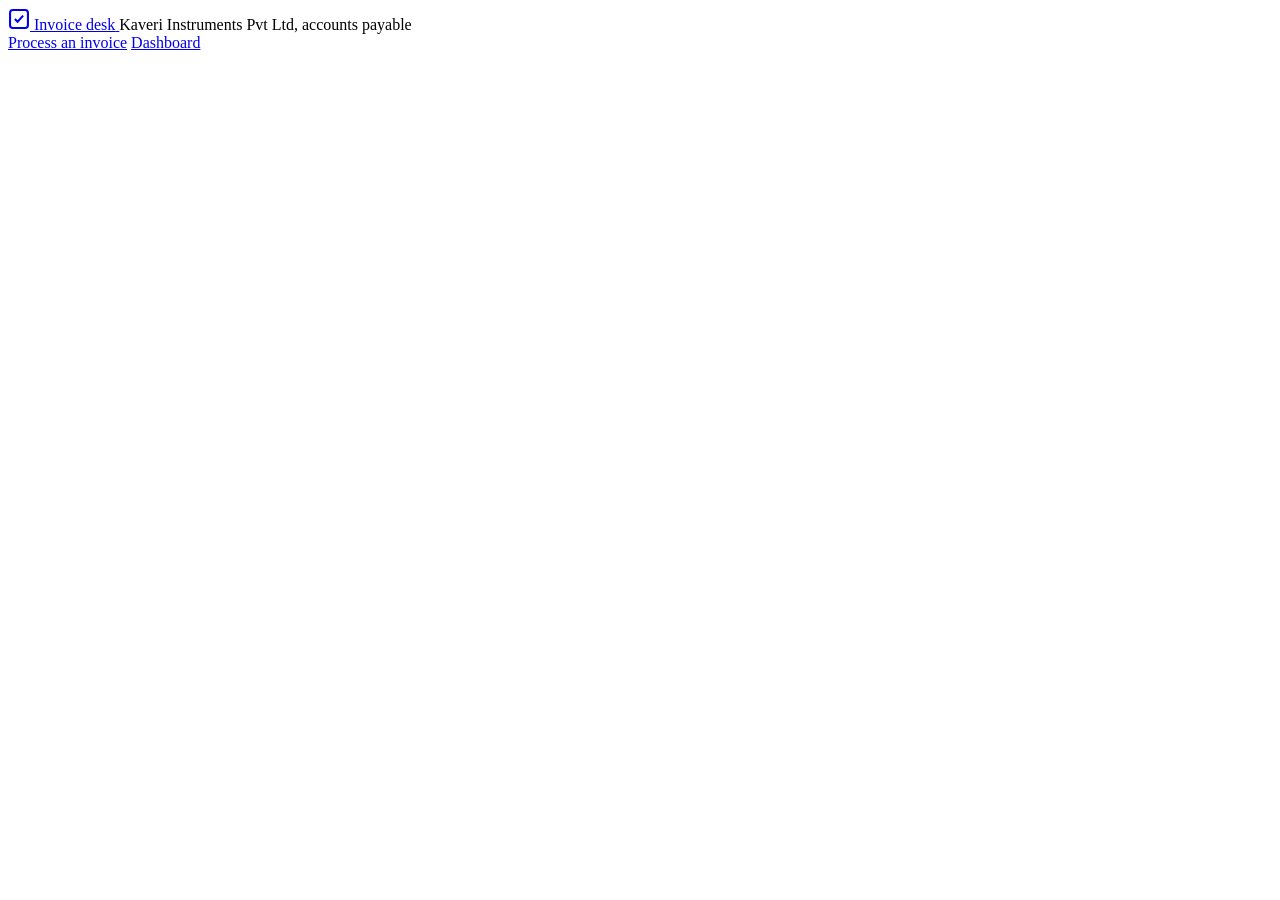
==== apflow/web/static/index.html @ 3754d772 "uploading an existing file" ====
<!doctype html>
<html lang="en-IN">
<head>
<meta charset="utf-8">
<meta name="viewport" content="width=device-width, initial-scale=1">
<title>Invoice desk, Kaveri Instruments</title>
<link rel="stylesheet" href="/static/app.css">
<link rel="icon" href="data:image/svg+xml,%3Csvg xmlns='http://www.w3.org/2000/svg' viewBox='0 0 32 32'%3E%3Crect x='3' y='3' width='26' height='26' rx='4' fill='none' stroke='%235A3FC0' stroke-width='3'/%3E%3Cpath d='M10 16l4 4 8-9' fill='none' stroke='%235A3FC0' stroke-width='3'/%3E%3C/svg%3E">
</head>
<body>
<svg width="0" height="0" style="position:absolute" aria-hidden="true">
  <defs>
    <!-- Rubber-stamp ink: uneven edges and patchy coverage -->
    <filter id="ink" x="-5%" y="-5%" width="110%" height="110%">
      <feTurbulence type="fractalNoise" baseFrequency="0.9" numOctaves="2" seed="7" result="noise"/>
      <feDisplacementMap in="SourceGraphic" in2="noise" scale="2.2" result="rough"/>
      <feTurbulence type="fractalNoise" baseFrequency="0.35" numOctaves="1" seed="3" result="patch"/>
      <feColorMatrix in="patch" type="matrix" values="0 0 0 0 0  0 0 0 0 0  0 0 0 0 0  0 0 0 -1.6 1.45" result="mask"/>
      <feComposite in="rough" in2="mask" operator="in"/>
    </filter>
  </defs>
</svg>

<header class="bar">
  <a class="brand" href="#/process">
    <svg viewBox="0 0 32 32" width="22" height="22" aria-hidden="true"><rect x="3" y="3" width="26" height="26" rx="4" fill="none" stroke="currentColor" stroke-width="3"/><path d="M10 16l4 4 8-9" fill="none" stroke="currentColor" stroke-width="3"/></svg>
    <span>Invoice desk</span>
  </a>
  <span class="company">Kaveri Instruments Pvt Ltd, accounts payable</span>
  <nav aria-label="Main">
    <a href="#/process" data-nav="process">Process an invoice</a>
    <a href="#/dashboard" data-nav="dashboard">Dashboard</a>
  </nav>
  <span class="model" id="model-note" title="Which model reads scanned documents"></span>
</header>

<main id="view-process" class="process" hidden>
  <aside class="inbox" aria-label="Invoices to process">
    <h2>Invoices to process</h2>
    <label class="drop" id="drop">
      <input type="file" id="file" accept="application/pdf,.pdf">
      <span class="drop-title">Upload an invoice PDF</span>
      <span class="drop-hint">or drop it here. Text PDFs and scans both work.</span>
    </label>
    <p class="error" id="upload-error" role="alert" hidden></p>
    <div id="samples"></div>
  </aside>

  <section class="desk" aria-label="Document">
    <div class="sheet-wrap" id="sheet-wrap">
      <div class="empty" id="sheet-empty">
        <p>Pick an invoice from the list, or upload one, to watch it being checked step by step.</p>
      </div>
      <figure class="sheet" id="sheet" hidden>
        <img id="sheet-img" alt="First page of the invoice being processed">
        <div class="stamp" id="stamp" hidden aria-hidden="true">
          <span class="stamp-word" id="stamp-word"></span>
          <span class="stamp-meta" id="stamp-meta"></span>
        </div>
      </figure>
    </div>
  </section>

  <section class="run" aria-label="Run">
    <div class="run-head">
      <h2 id="run-title">Run</h2>
      <span class="run-file" id="run-file"></span>
    </div>
    <ol class="stages" id="stages" aria-live="polite"></ol>
    <div class="decision" id="decision" hidden aria-live="polite"></div>
  </section>

  <section class="details" id="details" hidden aria-label="Run details">
    <div class="tabs" role="tablist">
      <button role="tab" data-tab="checks" aria-selected="true">All checks</button>
      <button role="tab" data-tab="fields" aria-selected="false">What was read</button>
      <button role="tab" data-tab="lines" aria-selected="false">Lines against the PO</button>
      <button role="tab" data-tab="history" aria-selected="false">History</button>
    </div>
    <div class="tab-body" id="tab-body"></div>
  </section>
</main>

<main id="view-dashboard" class="dashboard" hidden>
  <div class="dash-head">
    <h1>Dashboard</h1>
    <div class="dash-actions">
      <button class="btn quiet" id="model-check">Test the model</button>
      <button class="btn" id="run-all">Run all 20 samples</button>
      <button class="btn quiet" id="reset">Clear all runs</button>
    </div>
  </div>
  <p class="progress" id="run-all-progress" hidden></p>
  <div class="check-result" id="model-check-result" hidden aria-live="polite"></div>
  <div id="dash"></div>
</main>

<div class="tooltip" id="tooltip" role="tooltip" hidden></div>
<script src="/static/app.js"></script>
</body>
</html>
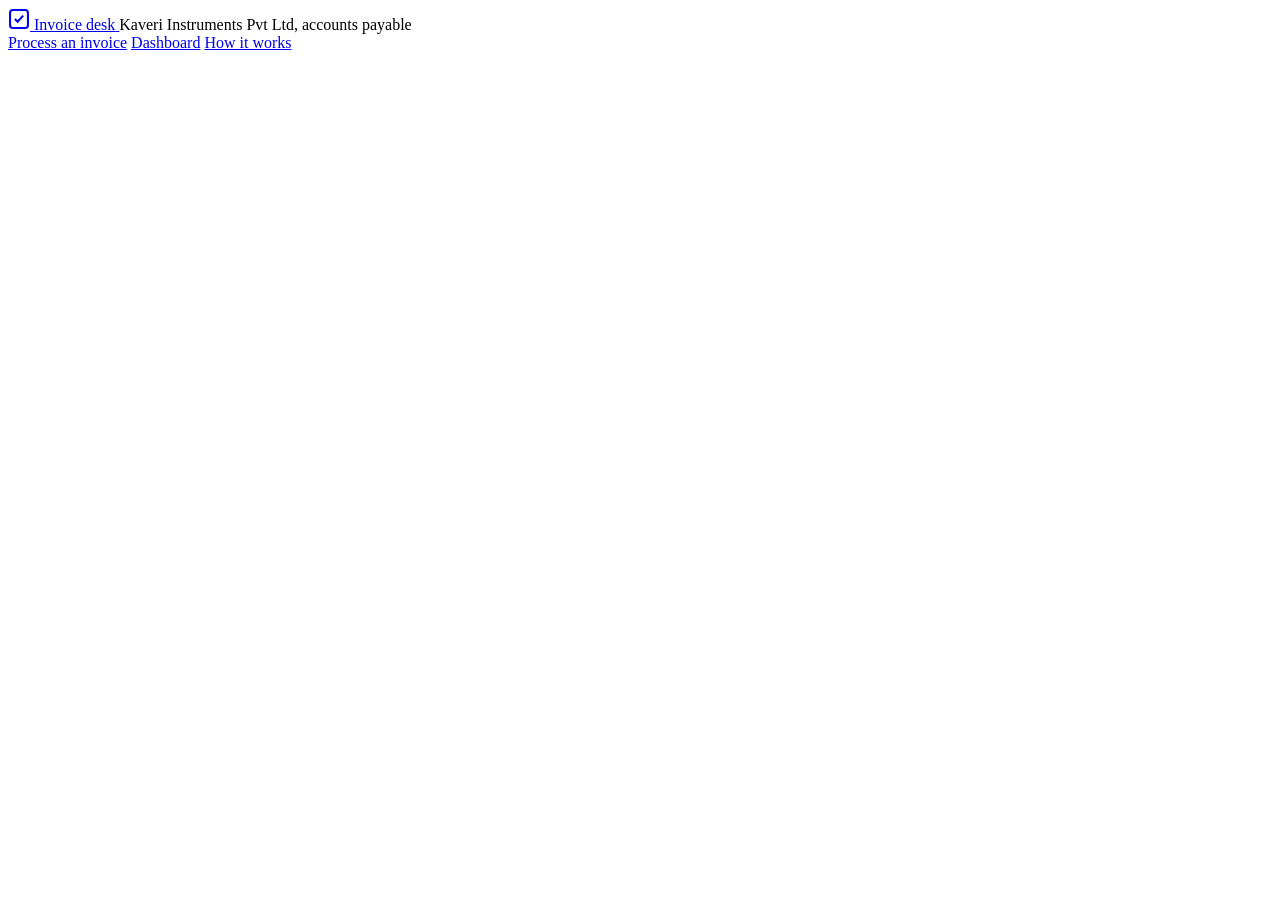
==== commit 353f6abb: "local model additions" ====
--- a/apflow/web/static/index.html
+++ b/apflow/web/static/index.html
@@ -30,6 +30,7 @@
   <nav aria-label="Main">
     <a href="#/process" data-nav="process">Process an invoice</a>
     <a href="#/dashboard" data-nav="dashboard">Dashboard</a>
+    <a href="#/how" data-nav="how">How it works</a>
   </nav>
   <span class="model" id="model-note" title="Which model reads scanned documents"></span>
 </header>
@@ -43,6 +44,7 @@
       <span class="drop-hint">or drop it here. Text PDFs and scans both work.</span>
     </label>
     <p class="error" id="upload-error" role="alert" hidden></p>
+    <p class="note privacy" id="upload-privacy" hidden>Scans are read by a free cloud model in this demo. Upload sample or public invoices, not confidential ones. For private reading, choose a reader on your own server under Dashboard.</p>
     <div id="samples"></div>
   </aside>
 
@@ -85,14 +87,71 @@
   <div class="dash-head">
     <h1>Dashboard</h1>
     <div class="dash-actions">
-      <button class="btn quiet" id="model-check">Test the model</button>
+      <button class="btn quiet" id="model-check">Test the reader</button>
       <button class="btn" id="run-all">Run all 20 samples</button>
       <button class="btn quiet" id="reset">Clear all runs</button>
     </div>
   </div>
+  <section class="reader" id="reader" aria-labelledby="reader-h">
+    <h2 id="reader-h">Reader for scanned invoices</h2>
+    <p class="sub">Text PDFs are always read on this server. Scans go to the reader chosen here. New runs use it, and each run records which reader saw the file.</p>
+    <fieldset class="reader-options" id="reader-options" aria-label="Reader"></fieldset>
+    <form class="reader-find" id="reader-find">
+      <button class="btn quiet" type="button" id="reader-scan">Find models on this machine</button>
+      <label for="reader-url">or connect to</label>
+      <input id="reader-url" placeholder="http://127.0.0.1:8104" autocomplete="off" spellcheck="false">
+      <button class="btn quiet" type="submit" id="reader-connect">Connect</button>
+    </form>
+    <p class="note" id="reader-status" aria-live="polite"></p>
+  </section>
   <p class="progress" id="run-all-progress" hidden></p>
   <div class="check-result" id="model-check-result" hidden aria-live="polite"></div>
   <div id="dash"></div>
+</main>
+
+<main id="view-how" class="how" hidden>
+  <h1>How the invoice desk decides</h1>
+  <p class="lead">Each invoice goes through the same eight steps. The AI model only reads documents; every decision comes from fixed rules, so the same invoice always gets the same answer, and every hold names who should act and what to ask.</p>
+
+  <section aria-labelledby="map-h">
+    <h2 id="map-h">The process</h2>
+    <figure class="map" id="process-map"></figure>
+  </section>
+
+  <section aria-labelledby="edge-h">
+    <h2 id="edge-h">Edge cases built in</h2>
+    <p class="sub">Each one needs information beyond the invoice itself, which is where checking by hand usually fails.</p>
+    <div class="edges" id="edges"></div>
+  </section>
+
+  <section aria-labelledby="rules-h">
+    <h2 id="rules-h">Rules and thresholds</h2>
+    <p class="sub">Read live from the system's settings.</p>
+    <dl class="rules" id="rules"></dl>
+  </section>
+
+  <section aria-labelledby="assume-h">
+    <h2 id="assume-h">Assumptions</h2>
+    <ul class="plain">
+      <li>The buyer is one Indian company paying in rupees, so tax is GST: CGST + SGST within a state, IGST across states.</li>
+      <li>Most invoices do not print a PO number (about 1 in 5 real scans did), so the PO is found by matching the vendor's open POs.</li>
+      <li>Government (GeM-style) POs quote prices including tax; invoices show tax separately. Prices are compared before tax.</li>
+      <li>Goods are matched three ways (PO, goods receipt, invoice); services two ways (PO, invoice).</li>
+      <li>One file is one invoice. Bundled invoices, or pages that were not read, go to a person.</li>
+      <li>The vendor master, POs, goods receipts and past invoices are a realistic invented company; all invoices are synthetic.</li>
+    </ul>
+  </section>
+
+  <section aria-labelledby="limits-h">
+    <h2 id="limits-h">What it does not do</h2>
+    <ul class="plain">
+      <li>Pay vendors, post to an ERP or code invoices to ledger accounts.</li>
+      <li>Read languages other than English, or currencies other than rupees.</li>
+      <li>Sign people in: whoever acts on a hold types their name.</li>
+      <li>Keep history across restarts on the free host: run the samples again after a restart.</li>
+      <li>The live demo reads scans with a free cloud tier, which may keep and review requests. That is fine for synthetic invoices. For real invoices, choose a private reader (NuExtract3 or Qwen3-VL on the company's own server, started with <code>scripts/serve_reader.py</code>) under Dashboard, or use a paid tier.</li>
+    </ul>
+  </section>
 </main>
 
 <div class="tooltip" id="tooltip" role="tooltip" hidden></div>
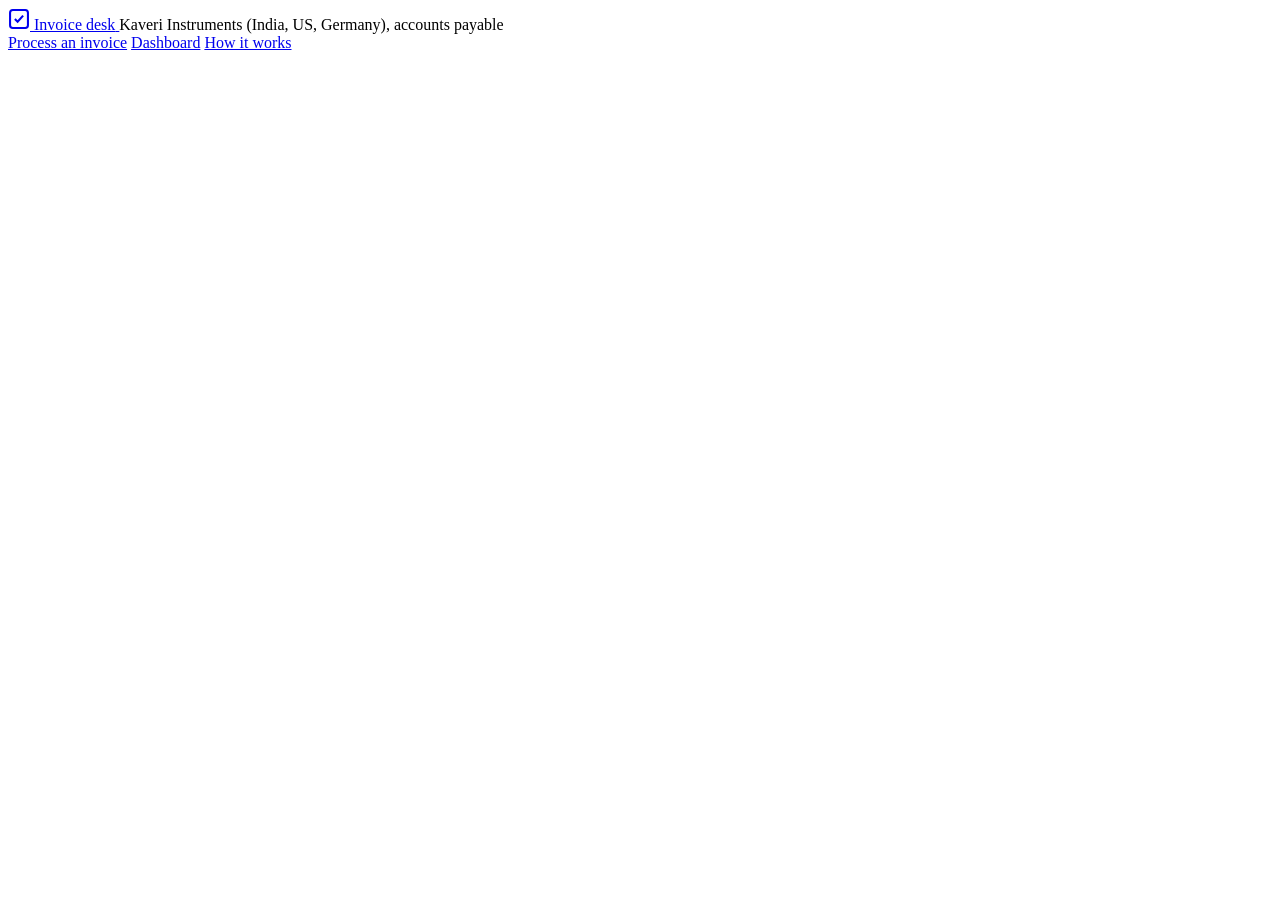
==== commit 8f7a6c01: "adding the US and EU AP cycles" ====
--- a/apflow/web/static/index.html
+++ b/apflow/web/static/index.html
@@ -26,7 +26,7 @@
     <svg viewBox="0 0 32 32" width="22" height="22" aria-hidden="true"><rect x="3" y="3" width="26" height="26" rx="4" fill="none" stroke="currentColor" stroke-width="3"/><path d="M10 16l4 4 8-9" fill="none" stroke="currentColor" stroke-width="3"/></svg>
     <span>Invoice desk</span>
   </a>
-  <span class="company">Kaveri Instruments Pvt Ltd, accounts payable</span>
+  <span class="company">Kaveri Instruments (India, US, Germany), accounts payable</span>
   <nav aria-label="Main">
     <a href="#/process" data-nav="process">Process an invoice</a>
     <a href="#/dashboard" data-nav="dashboard">Dashboard</a>
@@ -88,7 +88,7 @@
     <h1>Dashboard</h1>
     <div class="dash-actions">
       <button class="btn quiet" id="model-check">Test the reader</button>
-      <button class="btn" id="run-all">Run all 20 samples</button>
+      <button class="btn" id="run-all">Run all 25 samples</button>
       <button class="btn quiet" id="reset">Clear all runs</button>
     </div>
   </div>
@@ -133,7 +133,9 @@
   <section aria-labelledby="assume-h">
     <h2 id="assume-h">Assumptions</h2>
     <ul class="plain">
-      <li>The buyer is one Indian company paying in rupees, so tax is GST: CGST + SGST within a state, IGST across states.</li>
+      <li>The buyer is a group of three companies: Kaveri Instruments Pvt Ltd (India, rupees), Kaveri Instruments Inc. (US, dollars) and Kaveri Instruments GmbH (Germany, euros). The billed company comes from the PO, the tax number or the name on the invoice.</li>
+      <li>Tax follows where the supplier and the billed company are: GST in India (CGST + SGST within a state, IGST across states); no GST on an import into India (IGST is paid at customs); US sales tax; domestic VAT; reverse charge between EU businesses.</li>
+      <li>One approval limit for the whole group, in rupees, converting at fixed demo rates (1 USD = ₹84, 1 EUR = ₹91). A live system would take Treasury's rate for the day.</li>
       <li>Most invoices do not print a PO number (about 1 in 5 real scans did), so the PO is found by matching the vendor's open POs.</li>
       <li>Government (GeM-style) POs quote prices including tax; invoices show tax separately. Prices are compared before tax.</li>
       <li>Goods are matched three ways (PO, goods receipt, invoice); services two ways (PO, invoice).</li>
@@ -146,7 +148,7 @@
     <h2 id="limits-h">What it does not do</h2>
     <ul class="plain">
       <li>Pay vendors, post to an ERP or code invoices to ledger accounts.</li>
-      <li>Read languages other than English, or currencies other than rupees.</li>
+      <li>Read languages other than English. Tax rules cover India, the US and the EU; GSTINs, EINs and German and French VAT IDs are checked for format and check digits, but not looked up in the EU's VIES register.</li>
       <li>Sign people in: whoever acts on a hold types their name.</li>
       <li>Keep history across restarts on the free host: run the samples again after a restart.</li>
       <li>The live demo reads scans with a free cloud tier, which may keep and review requests. That is fine for synthetic invoices. For real invoices, choose a private reader (NuExtract3 or Qwen3-VL on the company's own server, started with <code>scripts/serve_reader.py</code>) under Dashboard, or use a paid tier.</li>
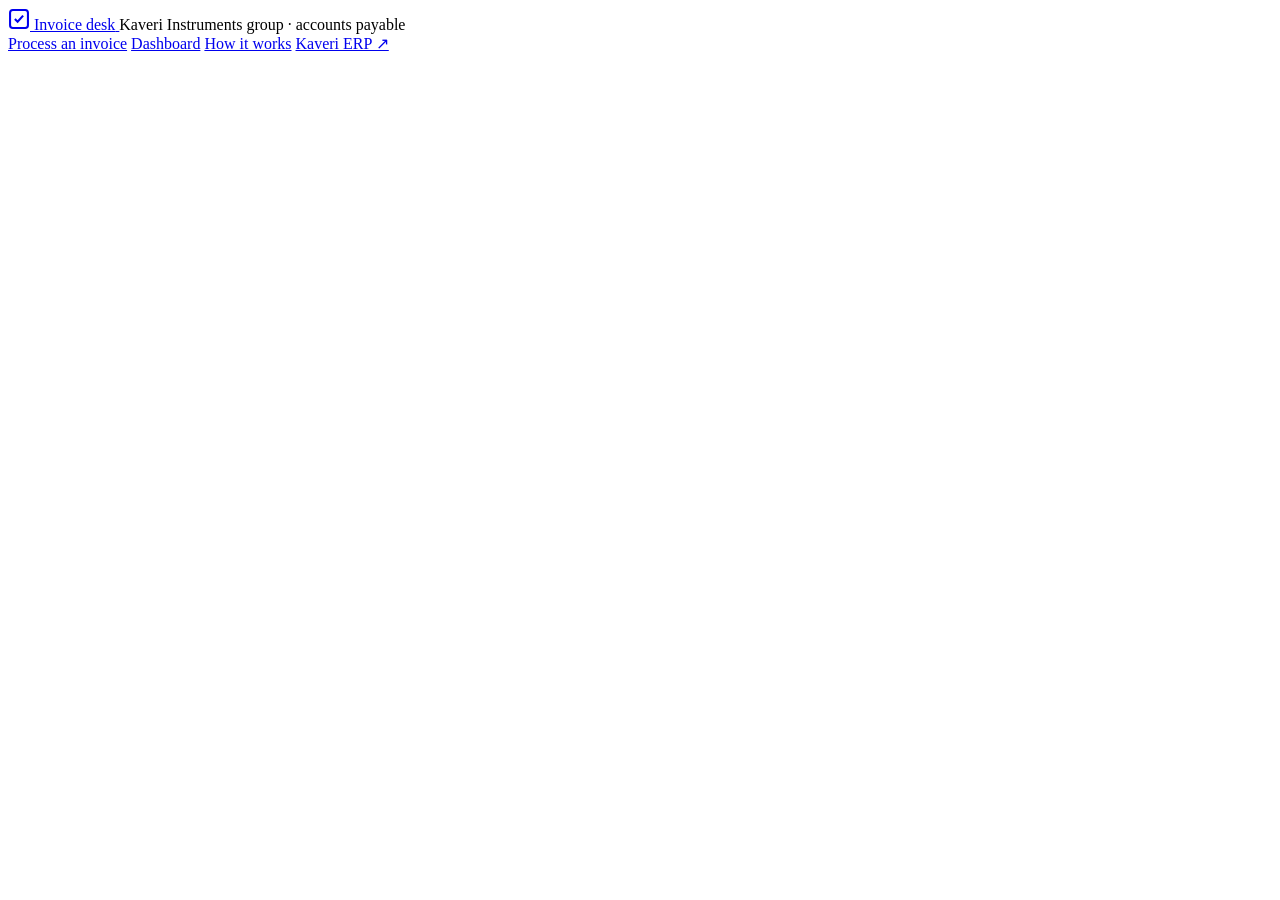
==== commit 78cc0cf1: "Felicitating the three way check for POS, receipts and invoice to be visible and verifiable" ====
--- a/apflow/web/static/index.html
+++ b/apflow/web/static/index.html
@@ -26,13 +26,15 @@
     <svg viewBox="0 0 32 32" width="22" height="22" aria-hidden="true"><rect x="3" y="3" width="26" height="26" rx="4" fill="none" stroke="currentColor" stroke-width="3"/><path d="M10 16l4 4 8-9" fill="none" stroke="currentColor" stroke-width="3"/></svg>
     <span>Invoice desk</span>
   </a>
-  <span class="company">Kaveri Instruments (India, US, Germany), accounts payable</span>
+  <span class="company">Kaveri Instruments group · accounts payable</span>
   <nav aria-label="Main">
     <a href="#/process" data-nav="process">Process an invoice</a>
     <a href="#/dashboard" data-nav="dashboard">Dashboard</a>
     <a href="#/how" data-nav="how">How it works</a>
+    <a href="/erp/" target="_blank" rel="noopener" id="erp-link">Kaveri ERP ↗</a>
   </nav>
   <span class="model" id="model-note" title="Which model reads scanned documents"></span>
+  <span class="erp-pill" id="erp-pill" title="Where purchase orders and goods receipts come from"></span>
 </header>
 
 <main id="view-process" class="process" hidden>
@@ -44,6 +46,7 @@
       <span class="drop-hint">or drop it here. Text PDFs and scans both work.</span>
     </label>
     <p class="error" id="upload-error" role="alert" hidden></p>
+    <p class="note own" id="own-invoice">Testing your own invoice? It is paid only if its <b>purchase order</b> and <b>goods receipt</b> agree with it. Put those in the ERP first: <a href="/erp/#/pos/new" target="_blank" rel="noopener">add the PO</a>, then <a href="/erp/#/receipts/new" target="_blank" rel="noopener">record the goods receipt</a>, then upload the invoice here.</p>
     <p class="note privacy" id="upload-privacy" hidden>Scans are read by a free cloud model in this demo. Upload sample or public invoices, not confidential ones. For private reading, choose a reader on your own server under Dashboard.</p>
     <div id="samples"></div>
   </aside>
@@ -76,7 +79,7 @@
     <div class="tabs" role="tablist">
       <button role="tab" data-tab="checks" aria-selected="true">All checks</button>
       <button role="tab" data-tab="fields" aria-selected="false">What was read</button>
-      <button role="tab" data-tab="lines" aria-selected="false">Lines against the PO</button>
+      <button role="tab" data-tab="lines" aria-selected="false">Three-way match</button>
       <button role="tab" data-tab="history" aria-selected="false">History</button>
     </div>
     <div class="tab-body" id="tab-body"></div>
@@ -139,18 +142,19 @@
       <li>Most invoices do not print a PO number (about 1 in 5 real scans did), so the PO is found by matching the vendor's open POs.</li>
       <li>Government (GeM-style) POs quote prices including tax; invoices show tax separately. Prices are compared before tax.</li>
       <li>Goods are matched three ways (PO, goods receipt, invoice); services two ways (PO, invoice).</li>
+      <li>POs, goods receipts and the vendor master live in the company's ERP, not in the desk. Kaveri ERP stands in for NetSuite or SAP: its API is shaped like NetSuite's and needs an integration token, and the desk reads it on every run. Testers can add their own vendor, PO and goods receipt there (<a href="/erp/" target="_blank" rel="noopener">open Kaveri ERP</a>).</li>
       <li>One file is one invoice. Bundled invoices, or pages that were not read, go to a person.</li>
-      <li>The vendor master, POs, goods receipts and past invoices are a realistic invented company; all invoices are synthetic.</li>
+      <li>The ERP's vendor master, POs and goods receipts are a realistic invented company, each with a printed document; one real public GeM order is kept there for reference. The sample invoices are synthetic.</li>
     </ul>
   </section>
 
   <section aria-labelledby="limits-h">
     <h2 id="limits-h">What it does not do</h2>
     <ul class="plain">
-      <li>Pay vendors, post to an ERP or code invoices to ledger accounts.</li>
+      <li>Pay vendors, post approved bills back to the ERP, or code invoices to ledger accounts.</li>
       <li>Read languages other than English. Tax rules cover India, the US and the EU; GSTINs, EINs and German and French VAT IDs are checked for format and check digits, but not looked up in the EU's VIES register.</li>
       <li>Sign people in: whoever acts on a hold types their name.</li>
-      <li>Keep history across restarts on the free host: run the samples again after a restart.</li>
+      <li>Keep history across restarts on the free host: runs and records added in the ERP reset when the service restarts after being idle.</li>
       <li>The live demo reads scans with a free cloud tier, which may keep and review requests. That is fine for synthetic invoices. For real invoices, choose a private reader (NuExtract3 or Qwen3-VL on the company's own server, started with <code>scripts/serve_reader.py</code>) under Dashboard, or use a paid tier.</li>
     </ul>
   </section>
